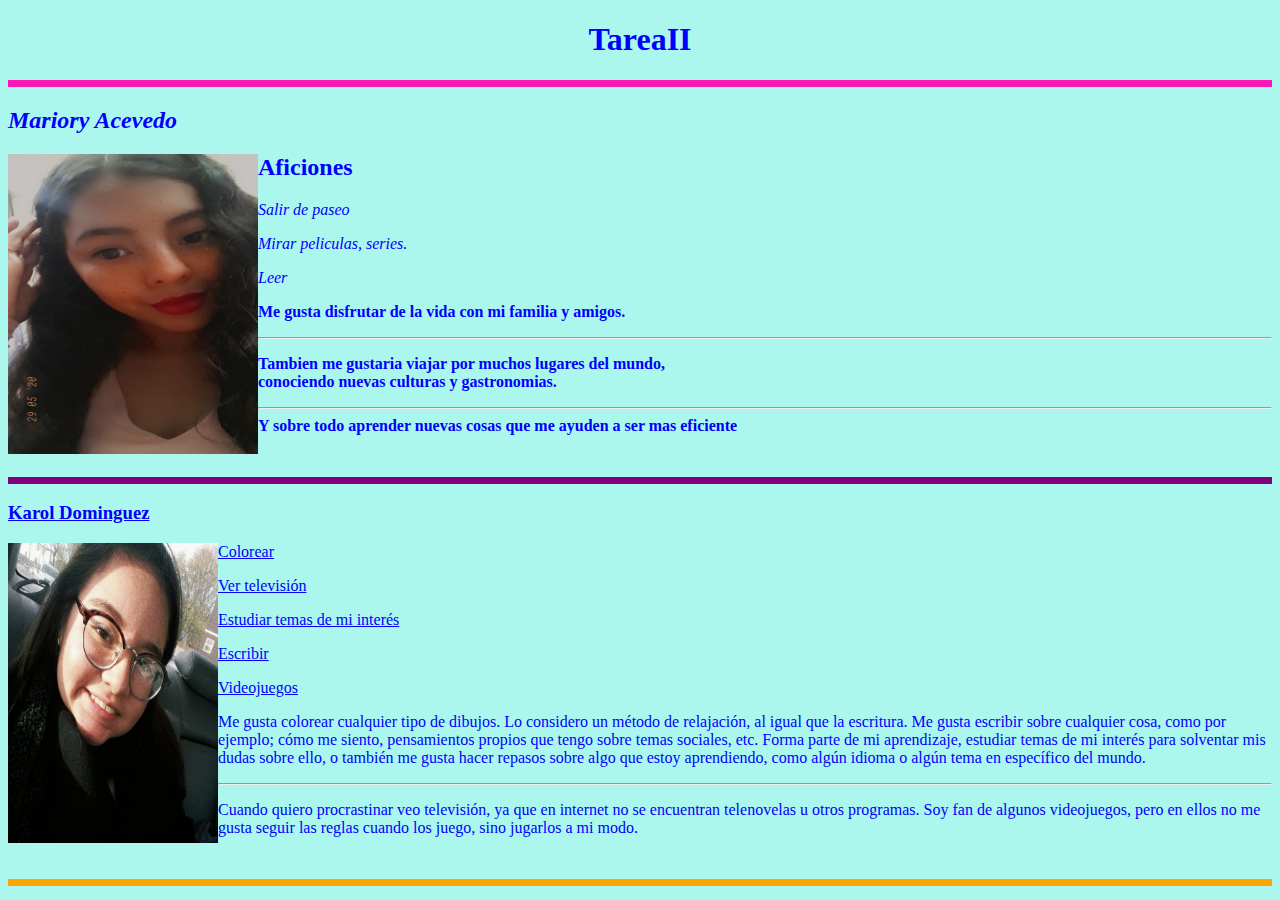
==== index.html @ 781c3d4a "nuevas modificaciones en html" ====
<!DOCTYPE html>
<html>
<head>
	<title>6to admon </title>
	<link rel="stylesheet" href="dcss\sol.css">
</head>
<body bgcolor="#ACF7ED", text="blue", background="grafico\fondo2.jpg">

<center><h1>TareaII</h1></center>
<hr color="#F916B4" size="7">
<h2><i>Mariory Acevedo</i></h2>
<p><img src="grafico\fondo.jpeg" width="250" height="300"/align="left"><h2>Aficiones</h2>
<p><i>Salir de paseo</i></p>
<p><i>Mirar peliculas, series.</i></p>
<p><i>Leer</i></p>
<b><p>Me gusta 
disfrutar de la vida con mi familia y amigos.</p>
  <hr/>      
  <p>Tambien me gustaria viajar por muchos lugares del mundo,<br>
   conociendo nuevas culturas y gastronomias.<br>
  	<hr>
  Y sobre todo aprender nuevas  cosas que me ayuden a ser mas eficiente</p></b></p>
  <br>
<hr color="purple" size="7">
<h3><u>Karol Dominguez</u></h3>
<img src="kaa\piña.jpeg" width="210" height="300"/align="left"><p><u>Colorear </u></p>
<p><u>Ver televisión</u></p>
<p><u>Estudiar temas de mi interés</u></p>
<p><u>Escribir</u></p>
<p><u>Videojuegos</u></p>
<p>Me gusta colorear cualquier tipo de dibujos. Lo considero un método de relajación, al igual que la escritura. Me gusta escribir sobre cualquier cosa, como por ejemplo; cómo me siento, pensamientos propios que tengo sobre temas sociales, etc. Forma parte de mi aprendizaje, estudiar temas de mi interés para solventar mis dudas sobre ello, o también me gusta hacer repasos sobre algo que estoy aprendiendo, como algún idioma o algún tema en específico del mundo.</p>
  <hr/>      
  <p>Cuando quiero procrastinar veo televisión, ya que en internet no se encuentran telenovelas u otros programas. Soy fan de algunos videojuegos, pero en ellos no me gusta seguir las reglas cuando los juego, sino jugarlos a mi modo.</p>
  <br>
  <hr color="orange" size="7">
</body>
</html>
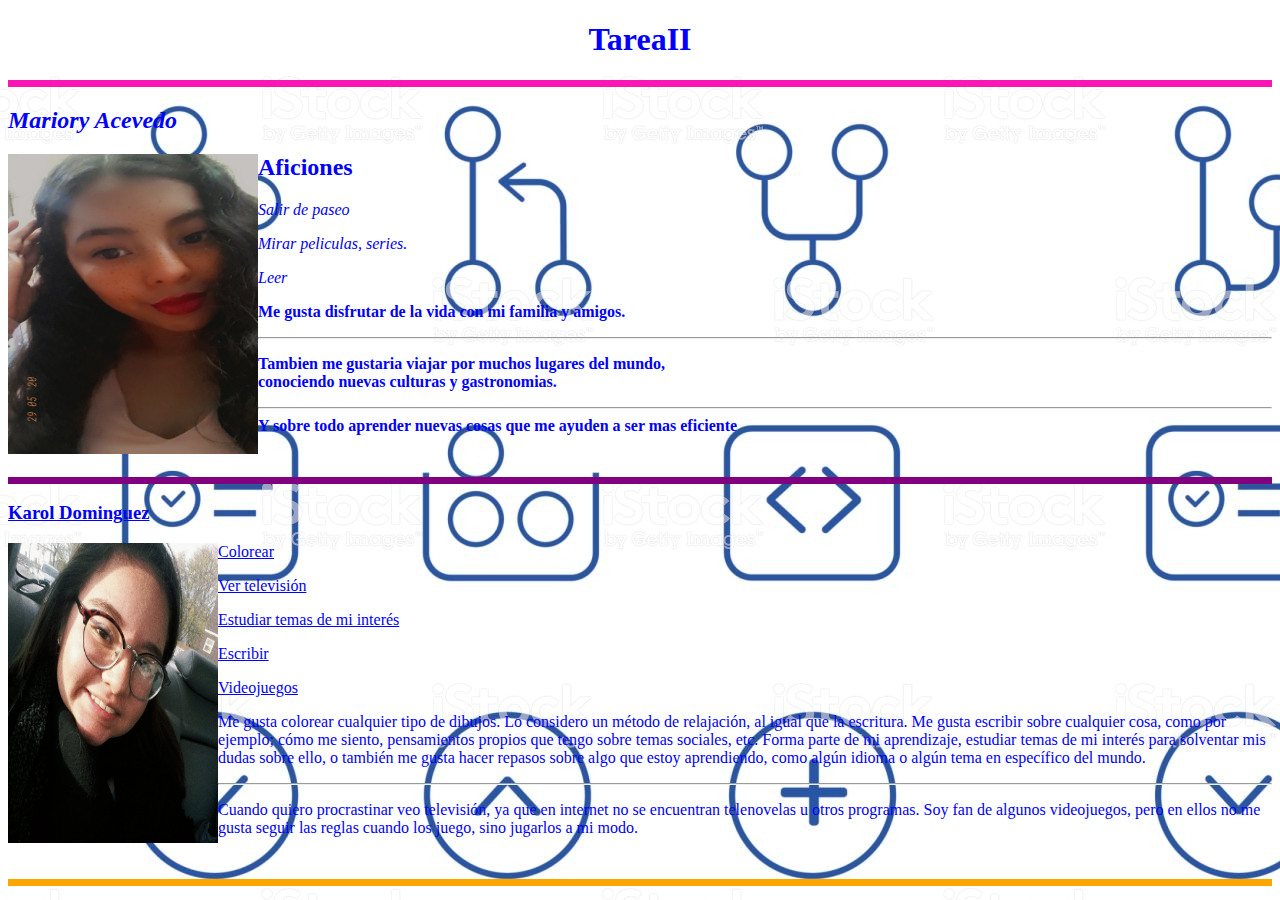
==== commit aa8dd33d: "nuevo en html" ====
--- a/index.html
+++ b/index.html
@@ -5,7 +5,7 @@
 	<title>6to admon </title>
 	<link rel="stylesheet" href="dcss\sol.css">
 </head>
-<body bgcolor="#ACF7ED", text="blue", background="grafico\fondo2.jpg">
+<body bgcolor="#ACF7ED", text="blue", background="grafico\fondo3.jpg">
 
 <center><h1>TareaII</h1></center>
 <hr color="#F916B4" size="7">
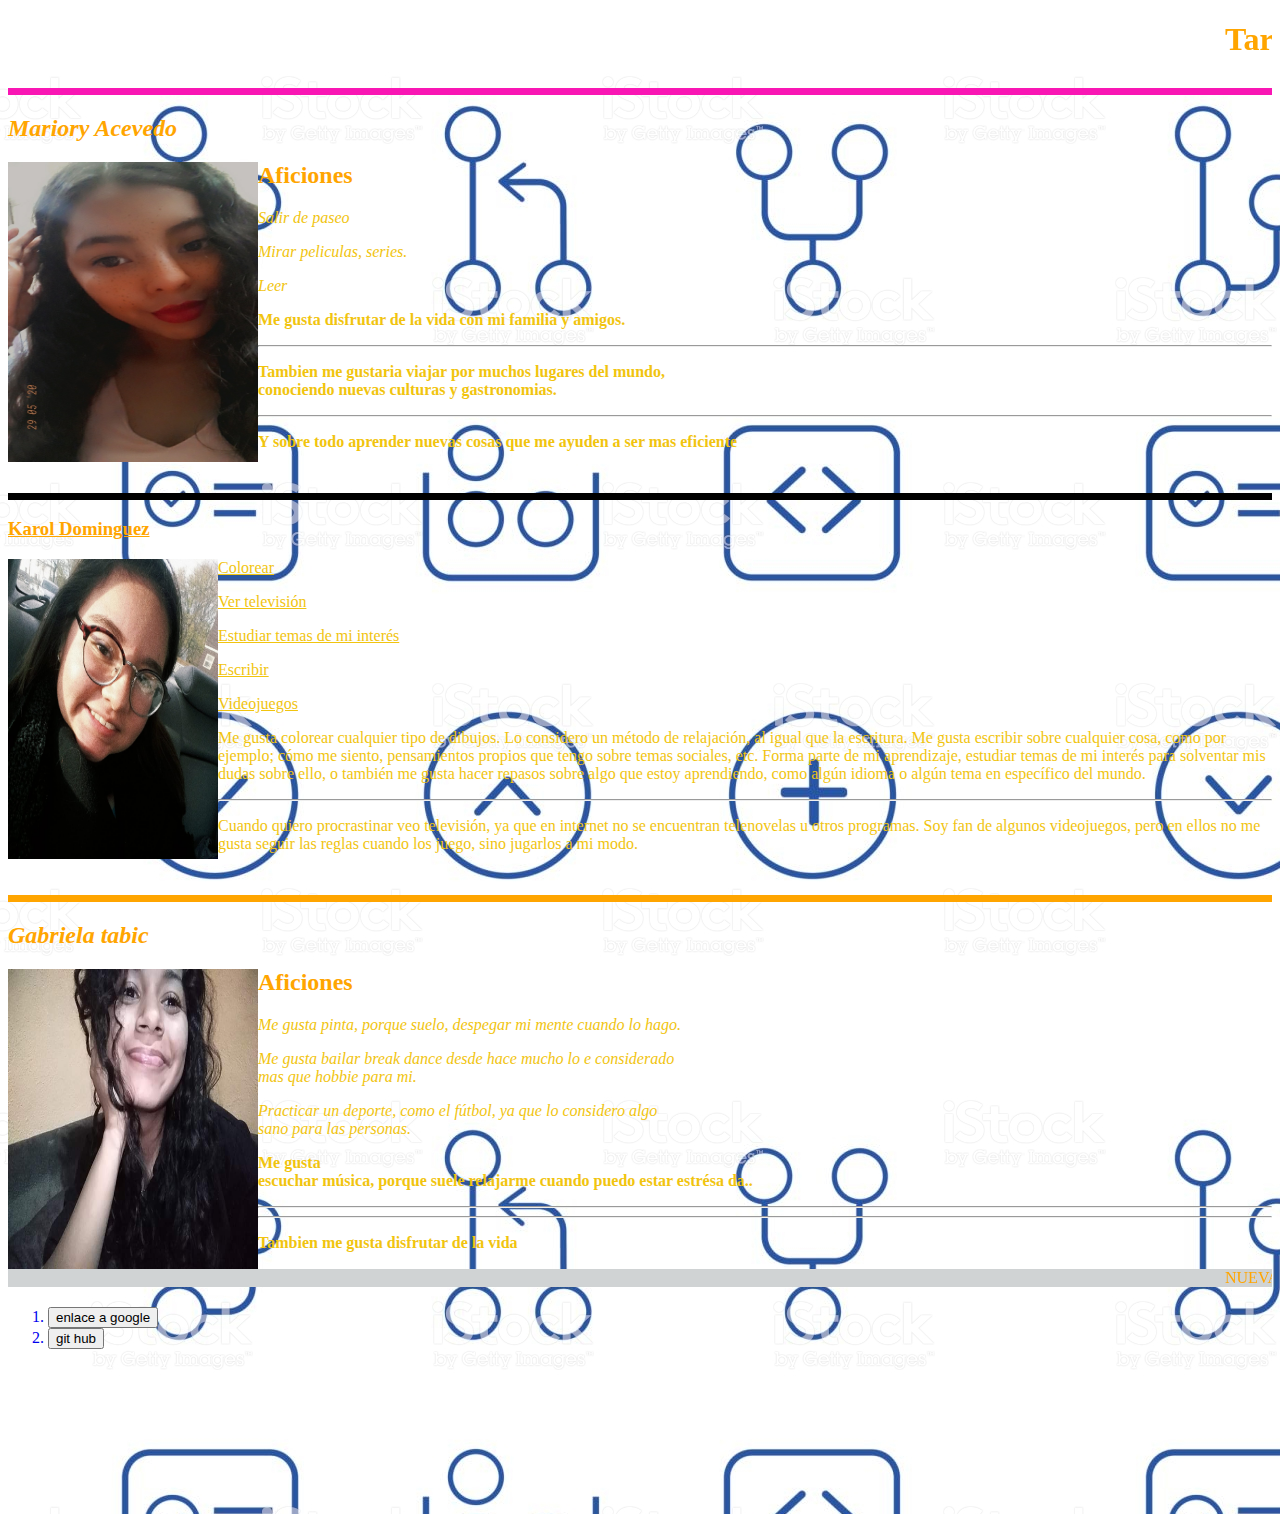
==== commit 3bc8de3d: "nuevas eitquetas de html" ====
--- a/index.html
+++ b/index.html
@@ -2,12 +2,16 @@
 <!DOCTYPE html>
 <html>
 <head>
-	<title>6to admon </title>
+	
+	<title>6to admon</title>
+</FONT>
 	<link rel="stylesheet" href="dcss\sol.css">
+
 </head>
-<body bgcolor="#ACF7ED", text="blue", background="grafico\fondo3.jpg">
-
-<center><h1>TareaII</h1></center>
+<body  text="blue", background="grafico\fondo3.jpg">
+<FONT FACE="Impact">
+<center><h1><MARQUEE>TareaII</h1></MARQUEE></center>
+</FONT>
 <hr color="#F916B4" size="7">
 <h2><i>Mariory Acevedo</i></h2>
 <p><img src="grafico\fondo.jpeg" width="250" height="300"/align="left"><h2>Aficiones</h2>
@@ -20,9 +24,9 @@
   <p>Tambien me gustaria viajar por muchos lugares del mundo,<br>
    conociendo nuevas culturas y gastronomias.<br>
   	<hr>
-  Y sobre todo aprender nuevas  cosas que me ayuden a ser mas eficiente</p></b></p>
+  <p>Y sobre todo aprender nuevas  cosas que me ayuden a ser mas eficiente</p></b>
   <br>
-<hr color="purple" size="7">
+<hr color="black" size="7">
 <h3><u>Karol Dominguez</u></h3>
 <img src="kaa\piña.jpeg" width="210" height="300"/align="left"><p><u>Colorear </u></p>
 <p><u>Ver televisión</u></p>
@@ -34,5 +38,25 @@
   <p>Cuando quiero procrastinar veo televisión, ya que en internet no se encuentran telenovelas u otros programas. Soy fan de algunos videojuegos, pero en ellos no me gusta seguir las reglas cuando los juego, sino jugarlos a mi modo.</p>
   <br>
   <hr color="orange" size="7">
+  <h2><i>Gabriela tabic</i></h2>
+<p><img src="grafico\gaby.jpeg" width="250" height="300"/align="left"><h2>Aficiones</h2>
+<p><i>Me gusta pinta, porque suelo, despegar mi mente cuando lo hago.</i></p>
+<p><i>Me gusta bailar break dance desde hace mucho lo e considerado<br> mas que hobbie para mi.</i></p>
+<p><i>Practicar un deporte, como el fútbol, ya que lo considero algo<br> sano para las personas.</i></p>
+<b><p>Me gusta <br>
+escuchar música, porque suele relajarme cuando puedo estar estrésa da..</p>
+  <hr/>      
+  	<hr>
+  <p>Tambien me gusta disfrutar de la vida</p></b>
+  <FONT FACE="verdana">
+<MARQUEE BGCOLOR="#D0D3D4">NUEVAS ETIQUETAS DE HTML</MARQUEE>
+</FONT>
+  <ol>
+  	<a href="http://www.google.com"> 
+ <li> <button>enlace a google</button></li>
+   <a href="https://github.com/"> 
+ <li> <button>git hub</button></li>
+</ol>
+<iframe src="https://giphy.com/embed/du3J3cXyzhj75IOgvA" width="100" height="129" frameBorder="0" class="giphy-embed" allowFullScreen></iframe><p><a href="https://giphy.com/gifs/devrock-code-edr-escueladevrock-du3J3cXyzhj75IOgvA"></p>
 </body>
 </html>
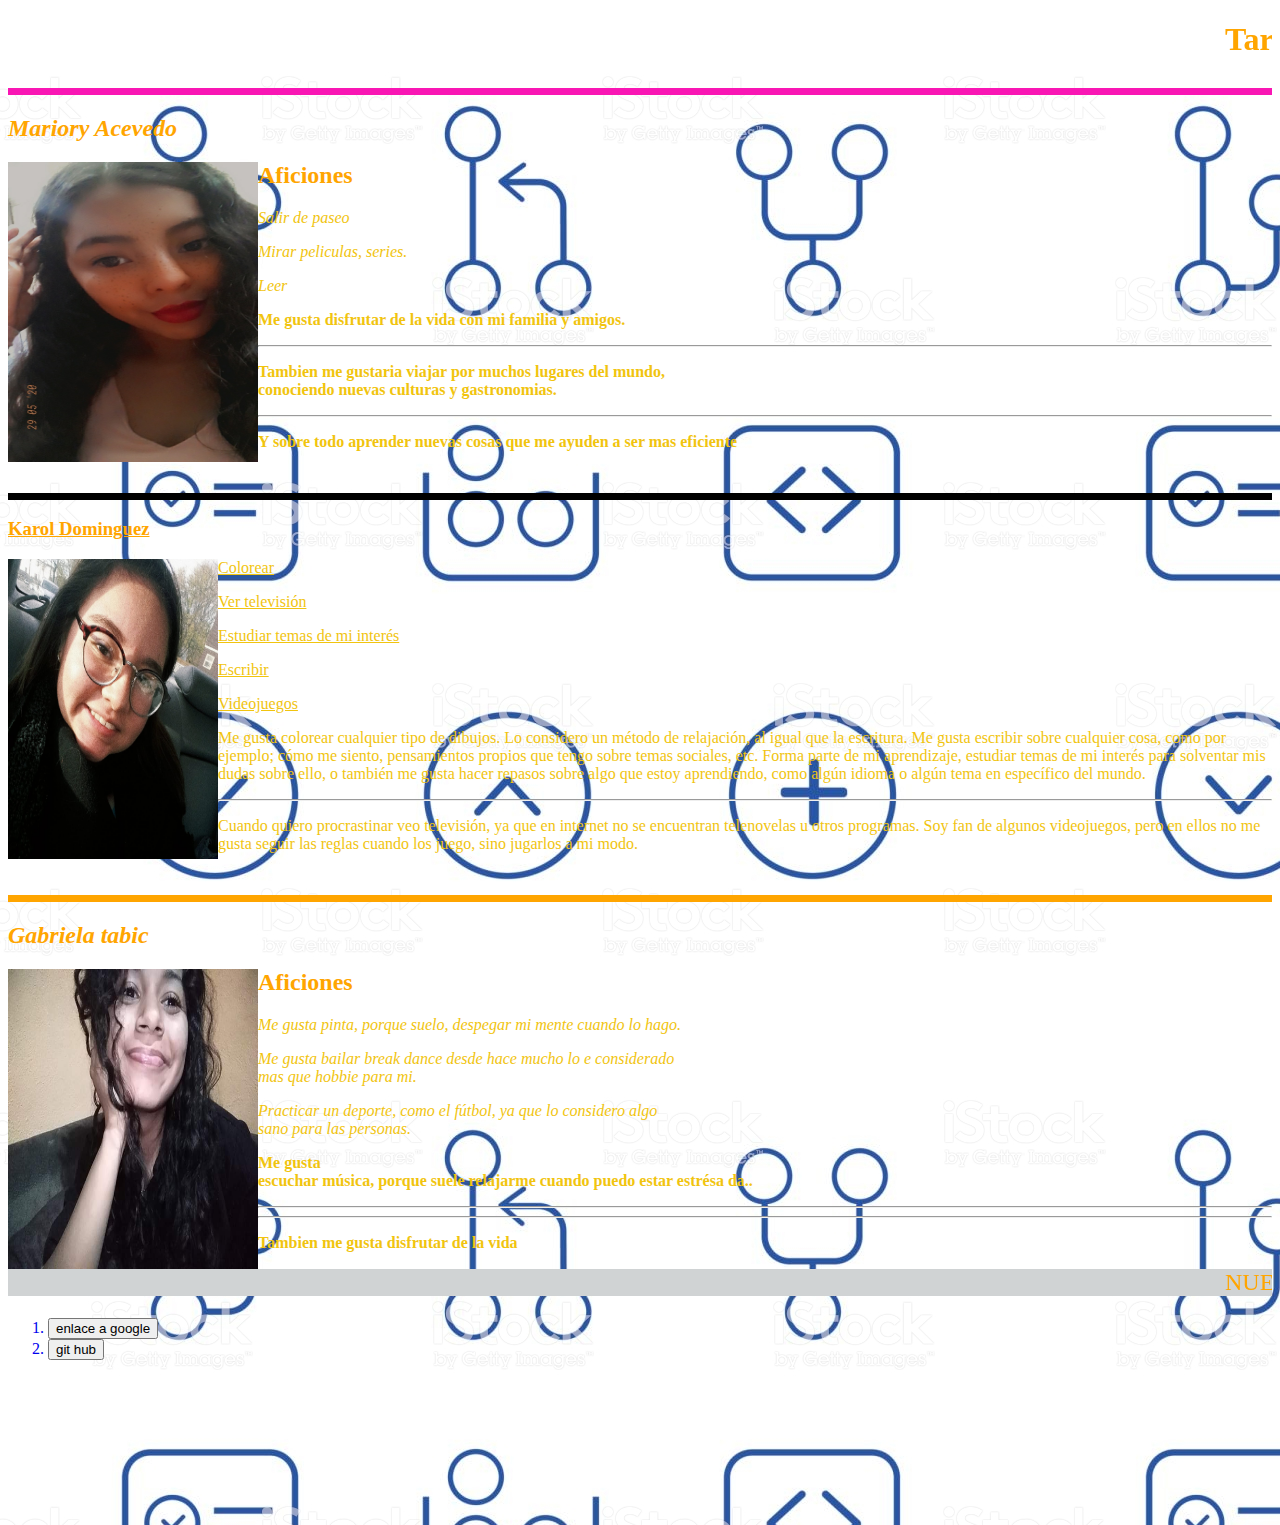
==== commit 2e58c2a8: "nuevas etiquetas" ====
--- a/index.html
+++ b/index.html
@@ -48,7 +48,7 @@
   <hr/>      
   	<hr>
   <p>Tambien me gusta disfrutar de la vida</p></b>
-  <FONT FACE="verdana">
+   <font size="5", FACE="verdana">
 <MARQUEE BGCOLOR="#D0D3D4">NUEVAS ETIQUETAS DE HTML</MARQUEE>
 </FONT>
   <ol>
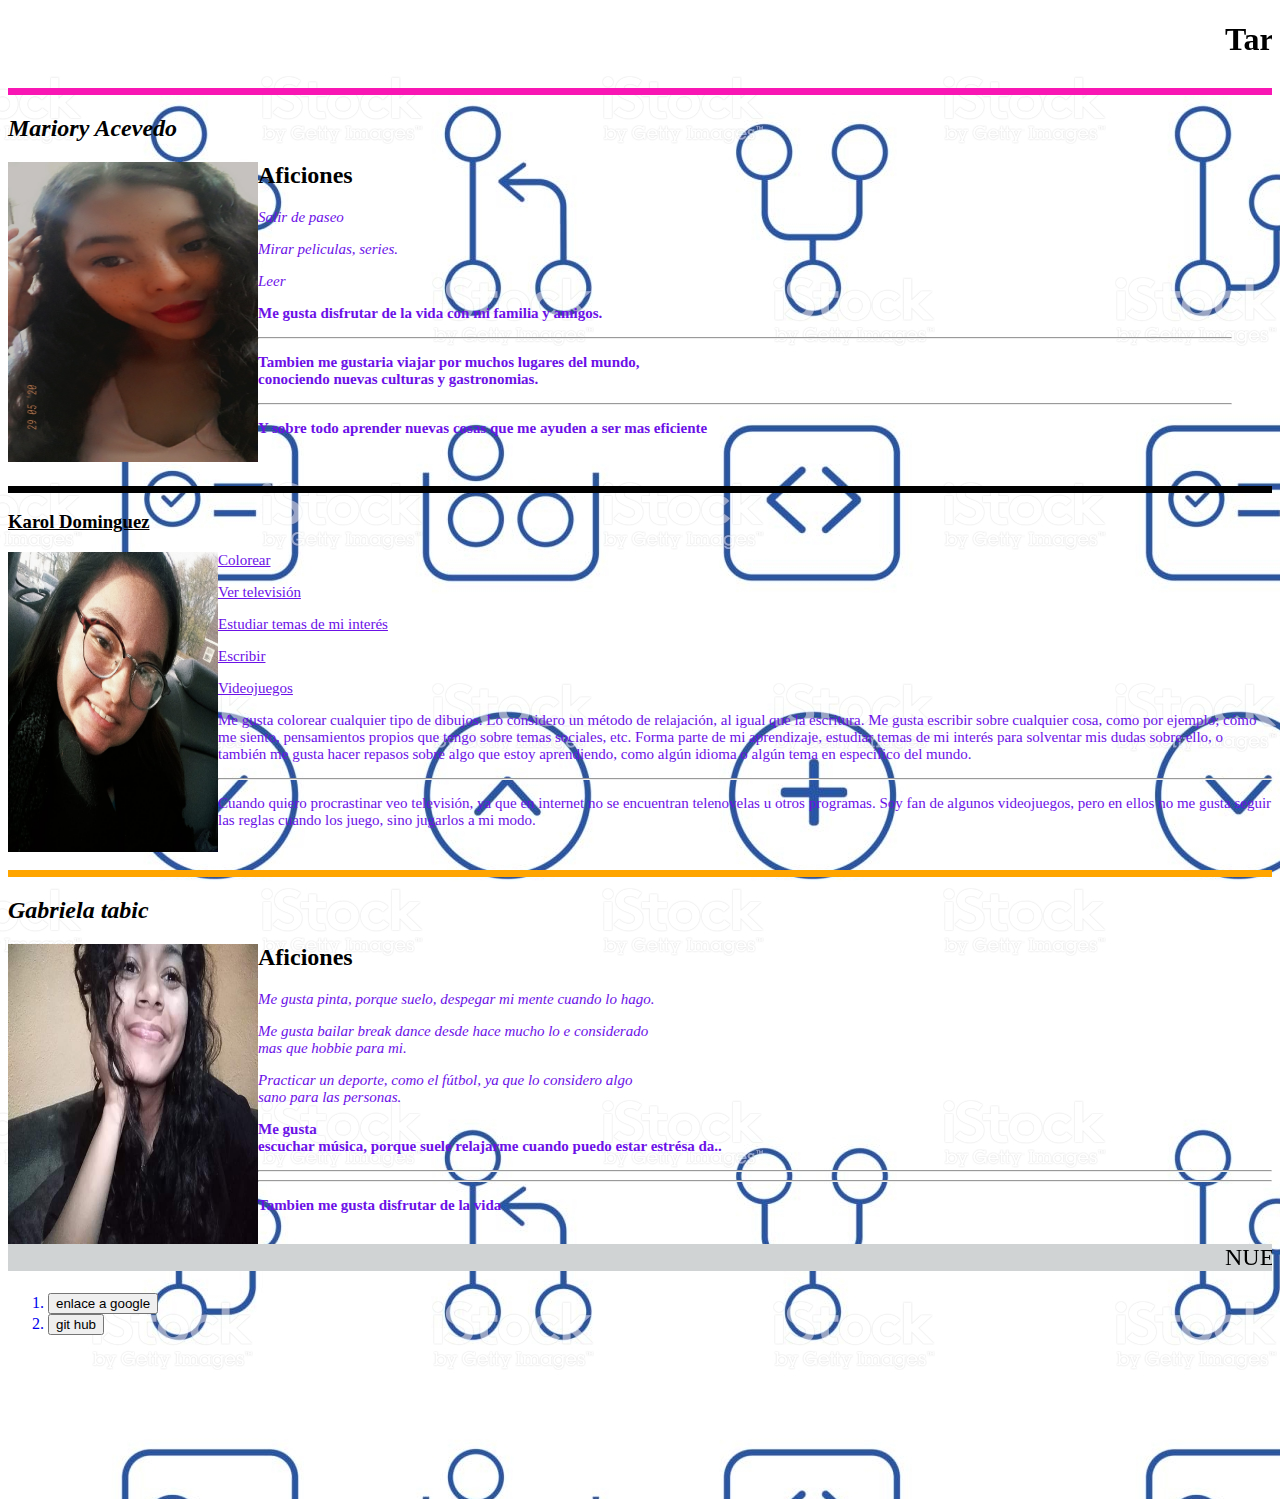
==== commit 2bbef7c6: "ya" ====
--- a/index.html
+++ b/index.html
@@ -14,7 +14,7 @@
 </FONT>
 <hr color="#F916B4" size="7">
 <h2><i>Mariory Acevedo</i></h2>
-<p><img src="grafico\fondo.jpeg" width="250" height="300"/align="left"><h2>Aficiones</h2>
+<p><img src="grafico\fondo.jpeg" width="250" height="300"/align="left"><blockquote><h2>Aficiones</h2>
 <p><i>Salir de paseo</i></p>
 <p><i>Mirar peliculas, series.</i></p>
 <p><i>Leer</i></p>
@@ -25,7 +25,7 @@
    conociendo nuevas culturas y gastronomias.<br>
   	<hr>
   <p>Y sobre todo aprender nuevas  cosas que me ayuden a ser mas eficiente</p></b>
-  <br>
+  <br></blockquote>
 <hr color="black" size="7">
 <h3><u>Karol Dominguez</u></h3>
 <img src="kaa\piña.jpeg" width="210" height="300"/align="left"><p><u>Colorear </u></p>
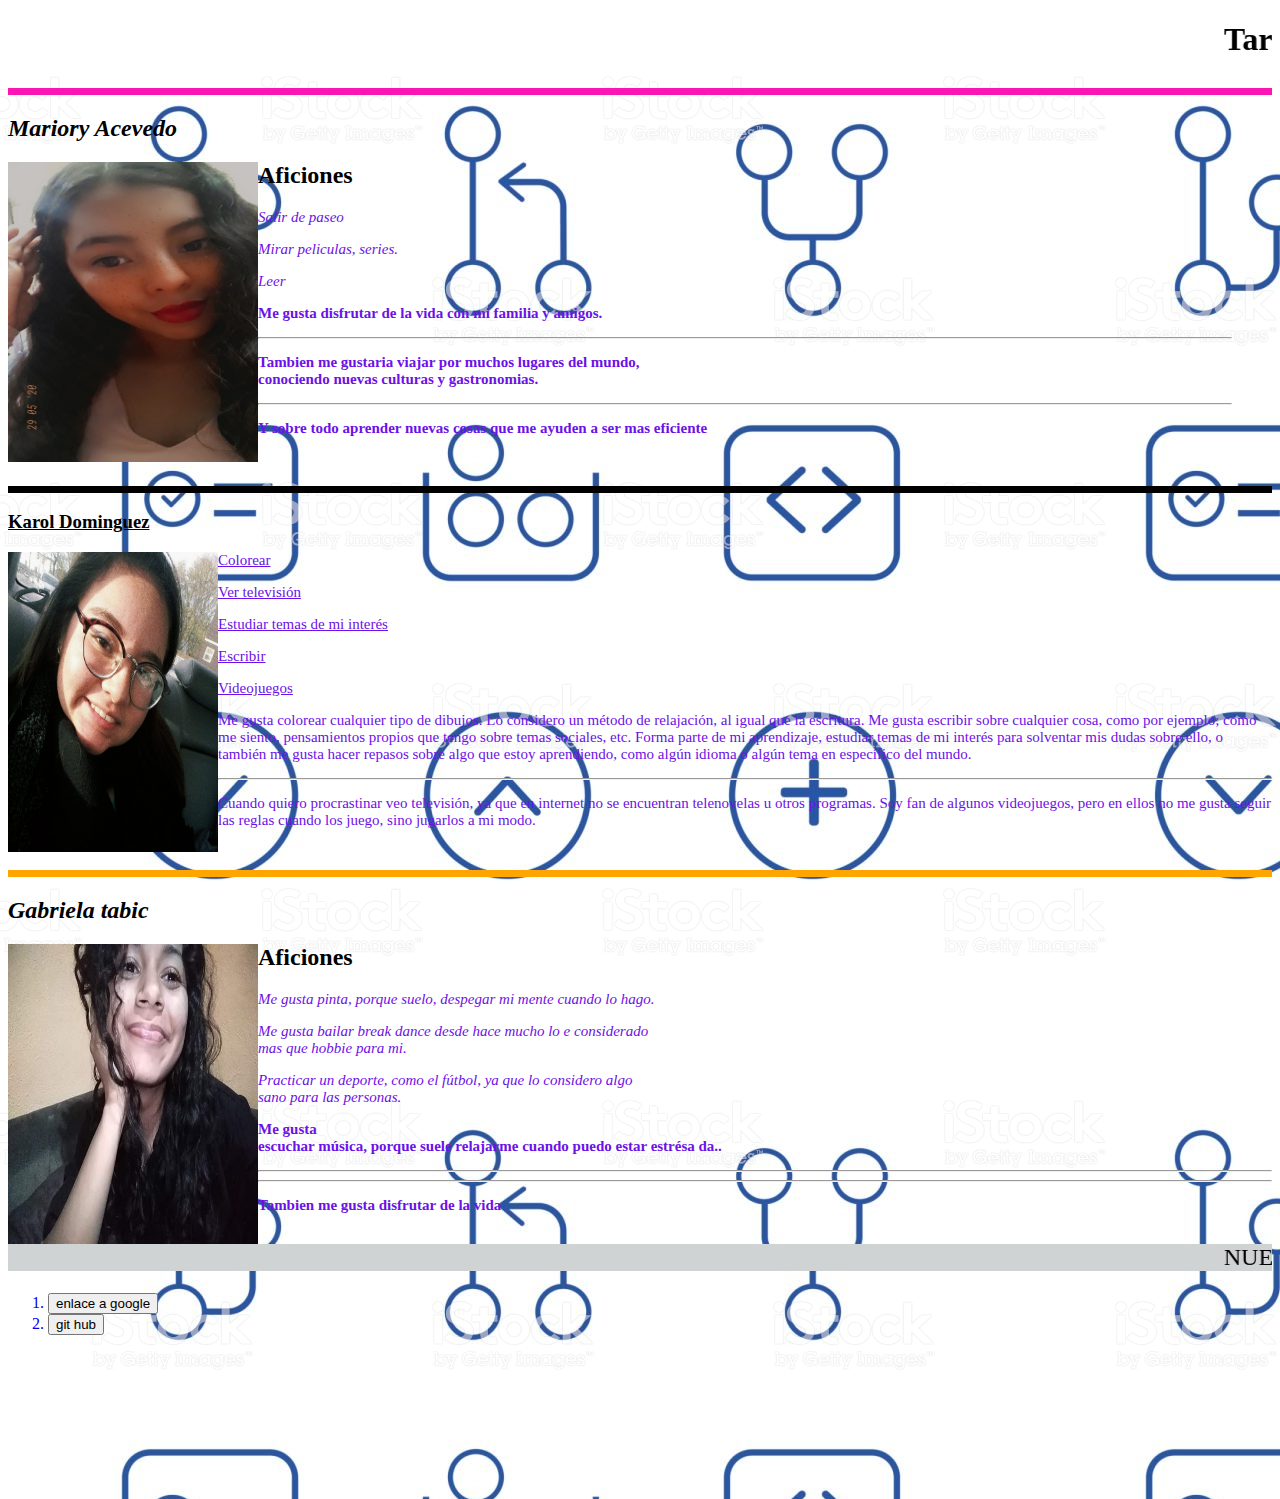
==== commit 058d351a: "na" ====
--- a/index.html
+++ b/index.html
@@ -10,7 +10,7 @@
 </head>
 <body  text="blue", background="grafico\fondo3.jpg">
 <FONT FACE="Impact">
-<center><h1><MARQUEE>TareaII</h1></MARQUEE></center>
+<center><h1><MARQUEE>TareaIII</h1></MARQUEE></center>
 </FONT>
 <hr color="#F916B4" size="7">
 <h2><i>Mariory Acevedo</i></h2>
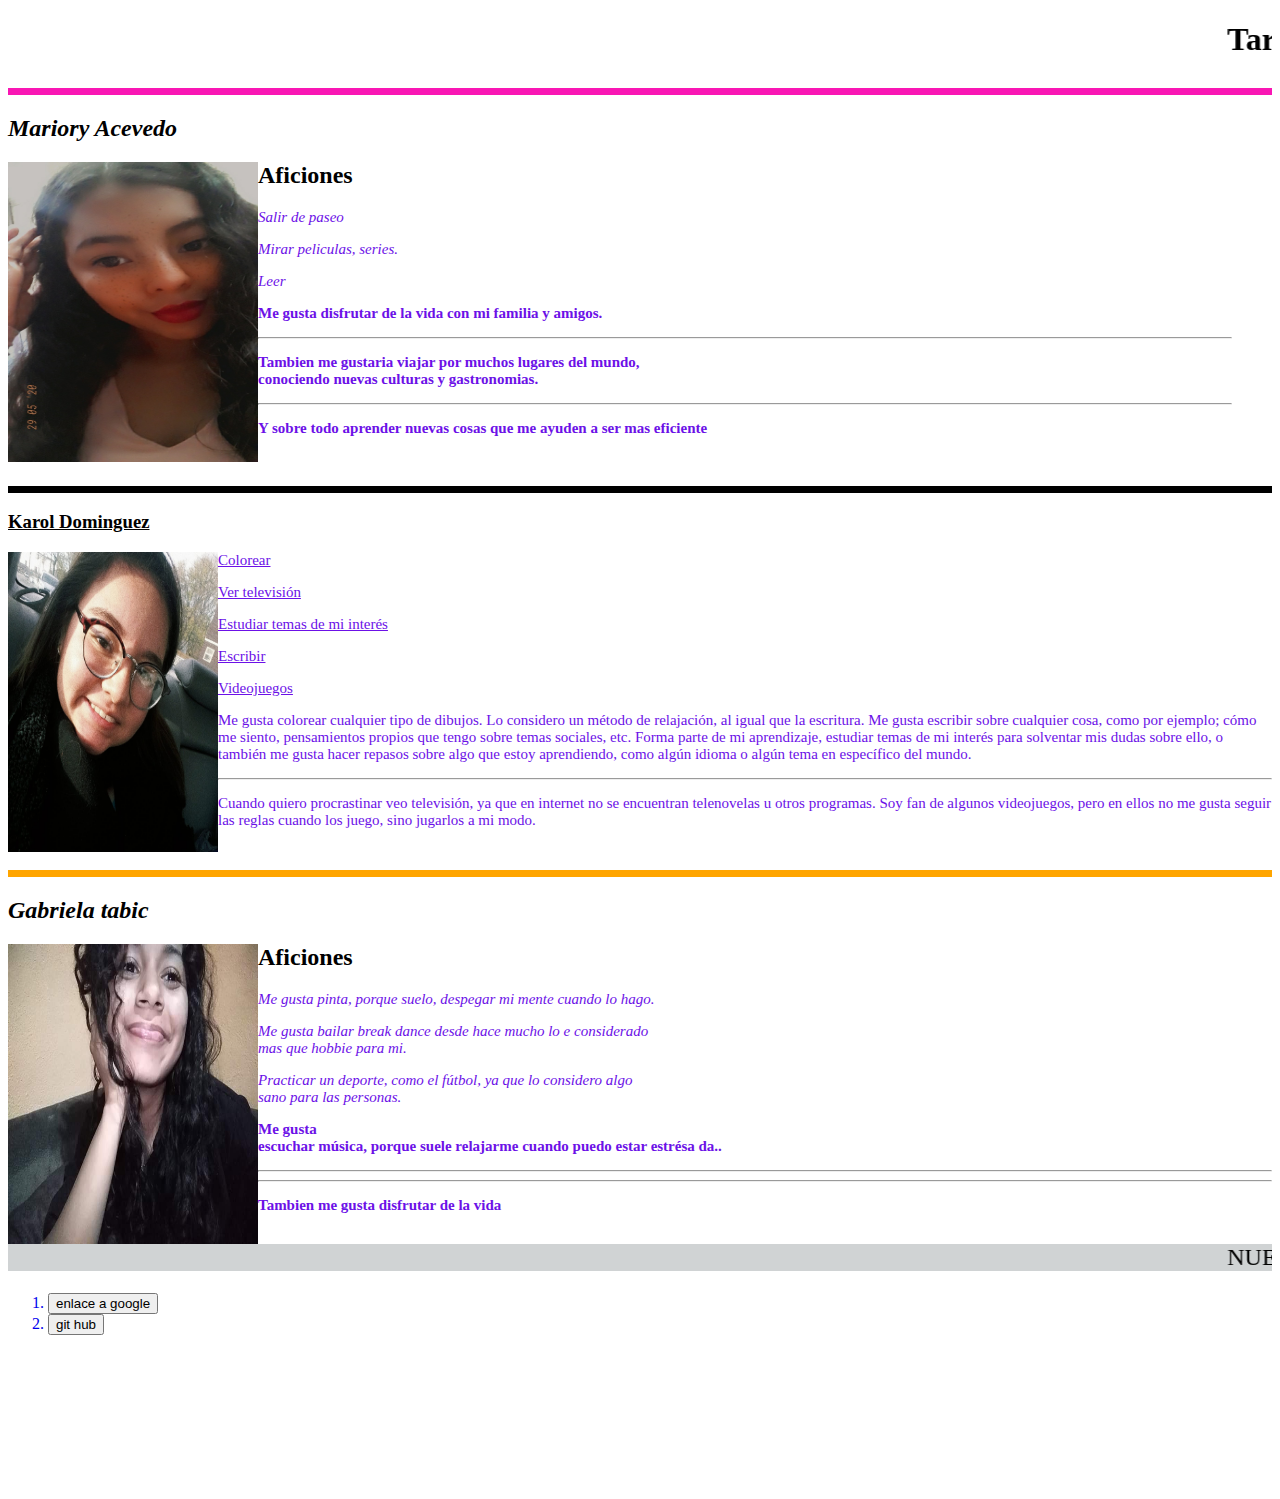
==== commit d7af85e4: "ojala" ====
--- a/index.html
+++ b/index.html
@@ -8,7 +8,7 @@
 	<link rel="stylesheet" href="dcss\sol.css">
 
 </head>
-<body  text="blue", background="grafico\fondo3.jpg">
+<body >
 <FONT FACE="Impact">
 <center><h1><MARQUEE>TareaIII</h1></MARQUEE></center>
 </FONT>
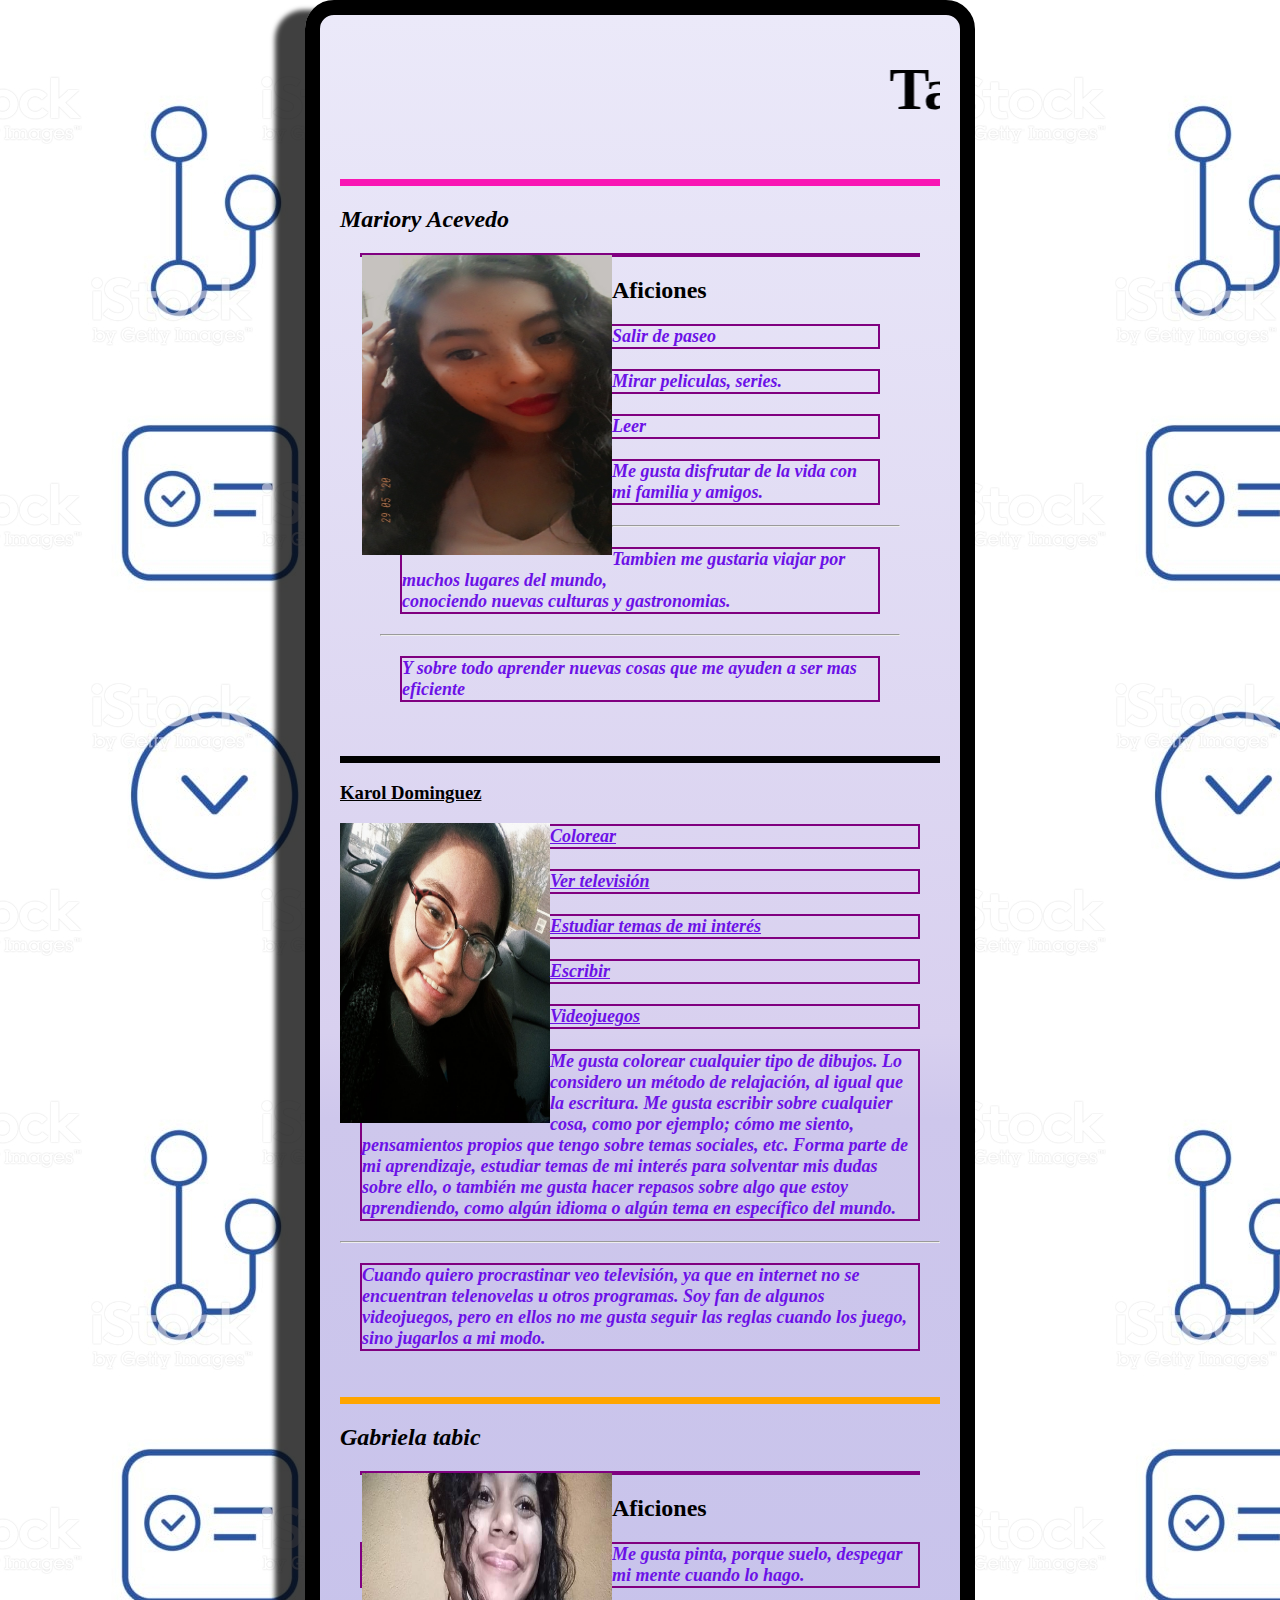
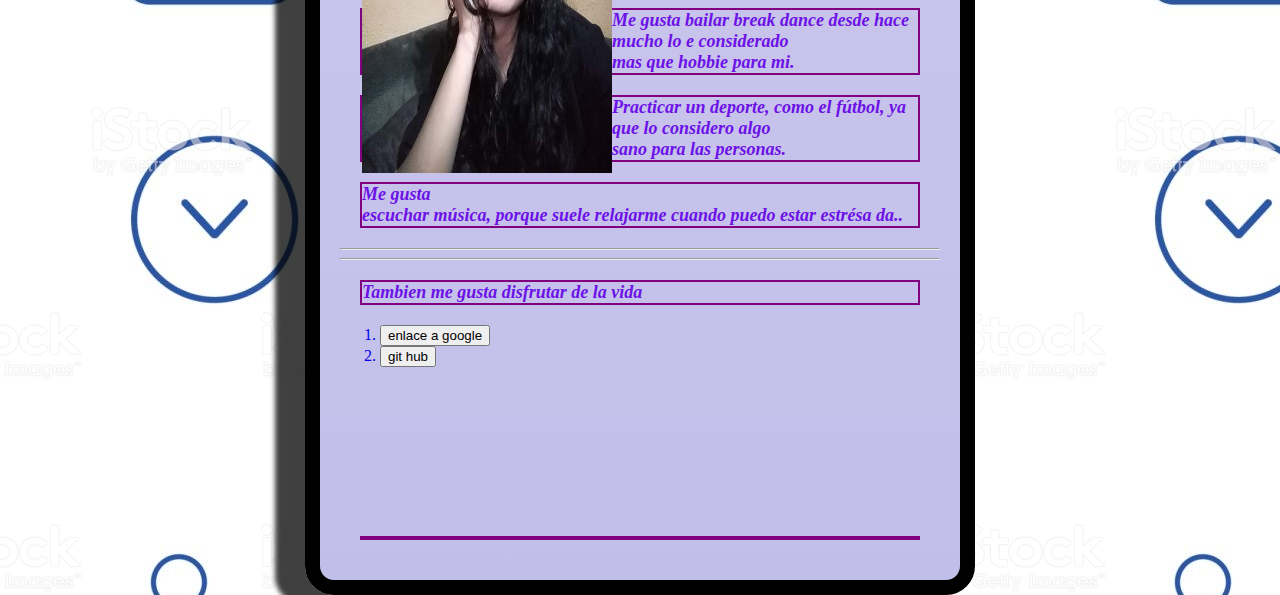
==== commit 2bebd314: "waa" ====
--- a/index.html
+++ b/index.html
@@ -48,9 +48,6 @@
   <hr/>      
   	<hr>
   <p>Tambien me gusta disfrutar de la vida</p></b>
-   <font size="5", FACE="verdana">
-<MARQUEE BGCOLOR="#D0D3D4">NUEVAS ETIQUETAS DE HTML</MARQUEE>
-</FONT>
   <ol>
   	<a href="http://www.google.com"> 
  <li> <button>enlace a google</button></li>
